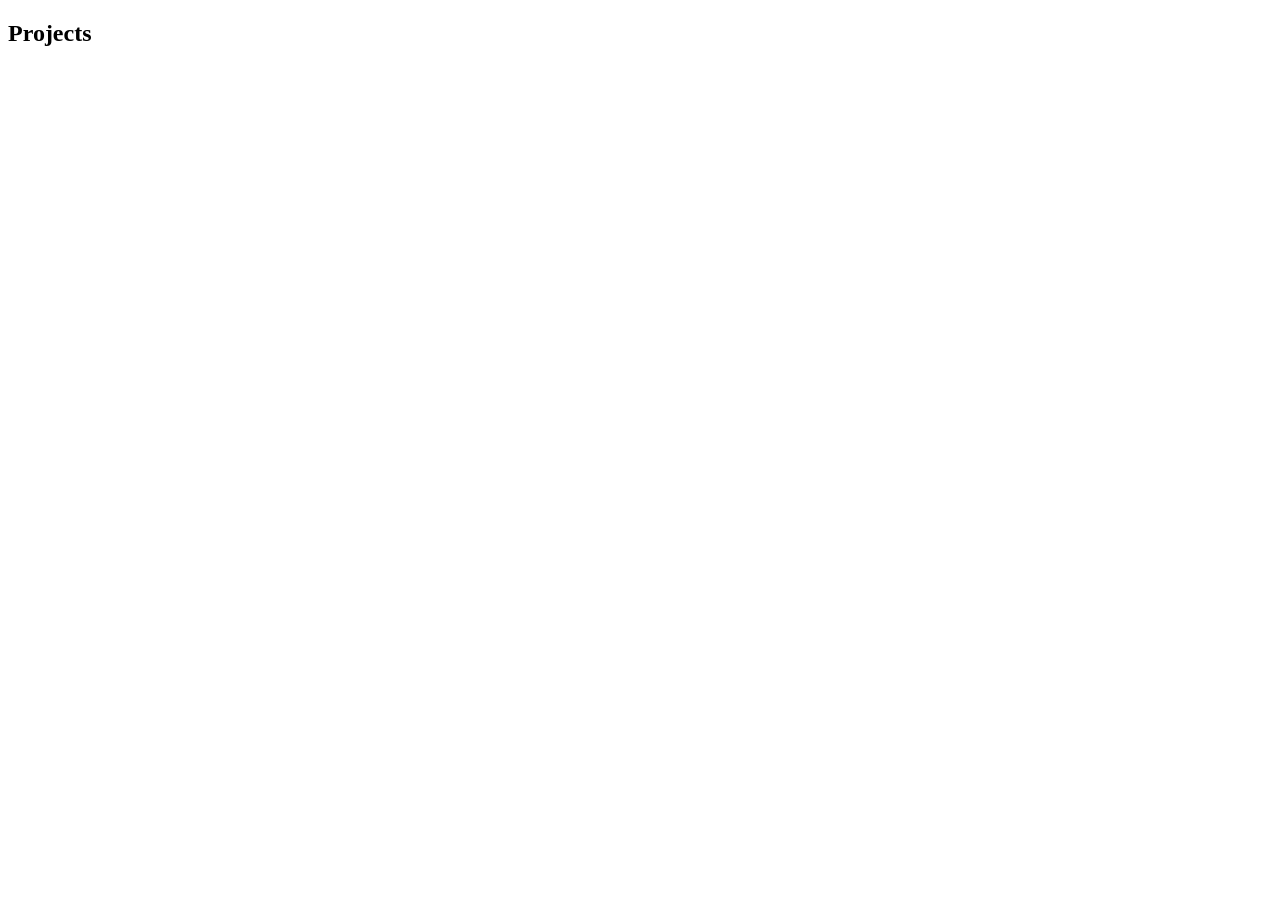
==== projects.html @ c6d3c55b "Create projects.html" ====
<!DOCTYPE html>
    <html lang="en">
    <head>
    <link rel="stylesheet" href="style.css">
       <title>Document</title>
    </head>
    <body>
      <h2> Projects <h2>
        <iframe width="392" height="620" style="border: 0px;" src="https://studio.code.org/projects/applab/9dbc6158-7fe3-48d5-a96c-c98c4a9334ac/embed"></iframe>
        <iframe width="392" height="620" style="border: 0px;" src="https://studio.code.org/projects/applab/fa1f7e19-0df5-42e8-a4a9-68d0e52ef26f/embed"></iframe>
    </body>
    </html>
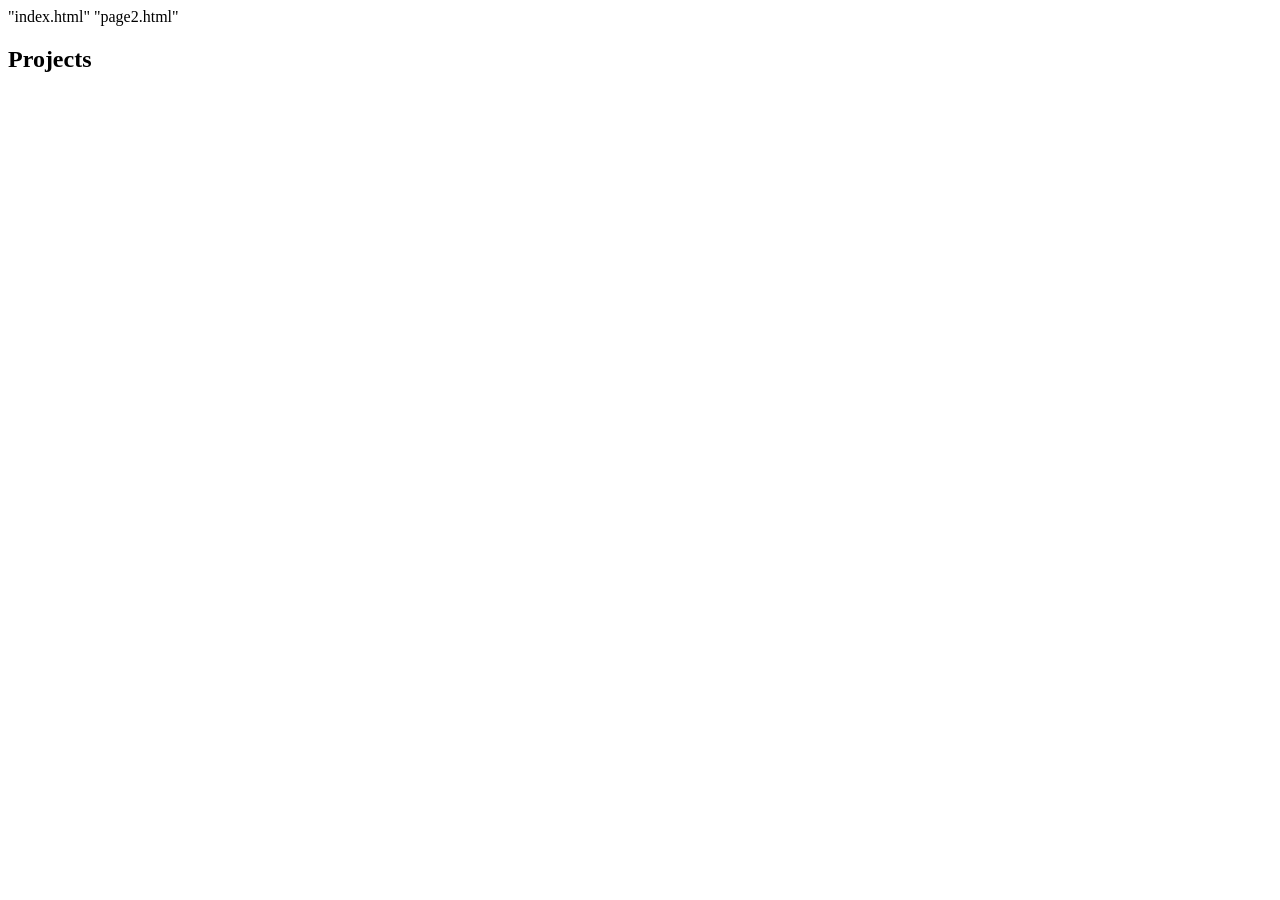
==== commit 2e09384a: "Update projects.html" ====
--- a/projects.html
+++ b/projects.html
@@ -5,6 +5,10 @@
        <title>Document</title>
     </head>
     <body>
+        <nav>
+            "index.html"
+            "page2.html"
+        </nav>
       <h2> Projects <h2>
         <iframe width="392" height="620" style="border: 0px;" src="https://studio.code.org/projects/applab/9dbc6158-7fe3-48d5-a96c-c98c4a9334ac/embed"></iframe>
         <iframe width="392" height="620" style="border: 0px;" src="https://studio.code.org/projects/applab/fa1f7e19-0df5-42e8-a4a9-68d0e52ef26f/embed"></iframe>
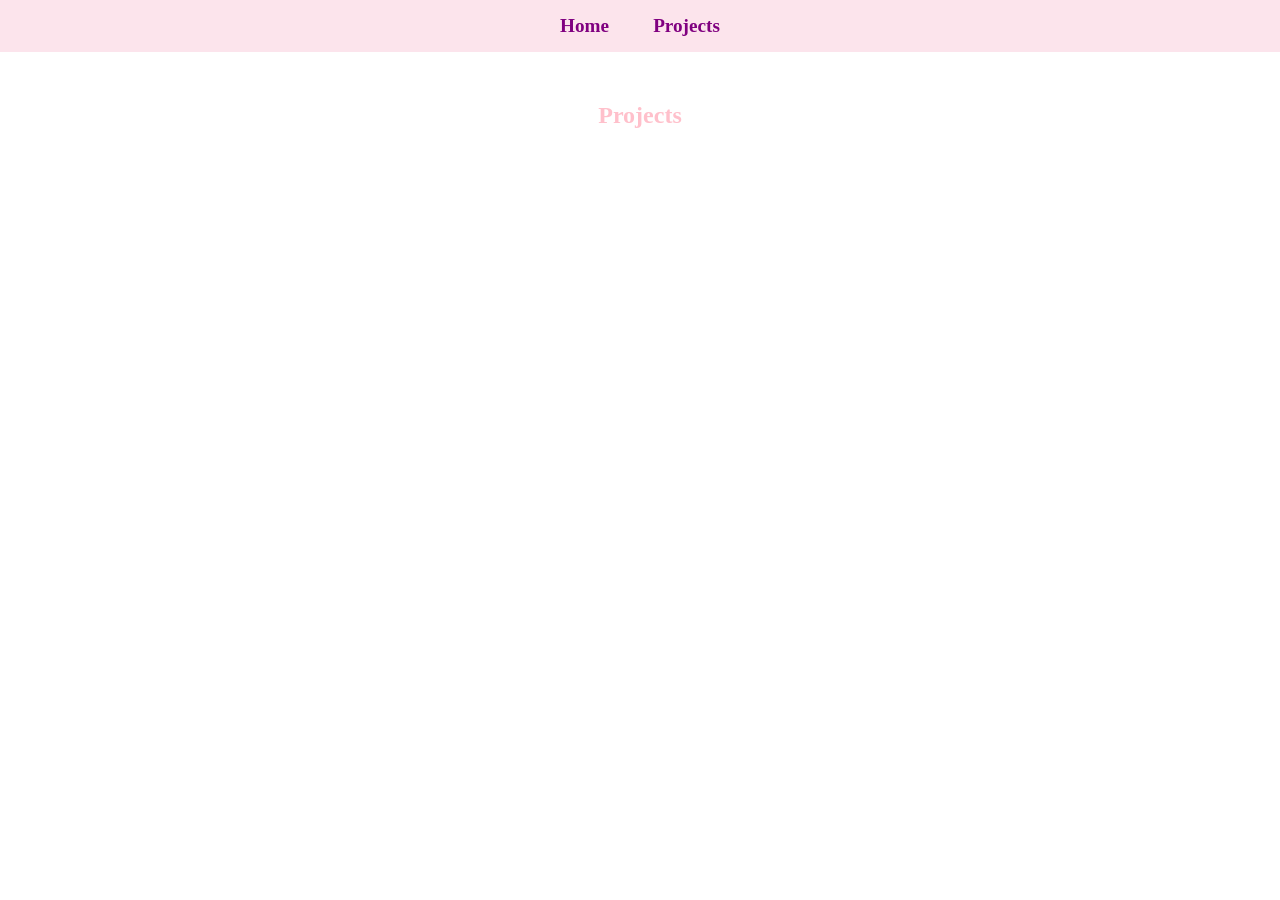
==== commit d9b631f3: "Update projects.html" ====
--- a/projects.html
+++ b/projects.html
@@ -1,16 +1,26 @@
-    <!DOCTYPE html>
-    <html lang="en">
-    <head>
-    <link rel="stylesheet" href="style.css">
-       <title>Document</title>
-    </head>
-    <body>
-        <nav>
-            "index.html"
-            "page2.html"
-        </nav>
-      <h2> Projects <h2>
-        <iframe width="392" height="620" style="border: 0px;" src="https://studio.code.org/projects/applab/9dbc6158-7fe3-48d5-a96c-c98c4a9334ac/embed"></iframe>
-        <iframe width="392" height="620" style="border: 0px;" src="https://studio.code.org/projects/applab/fa1f7e19-0df5-42e8-a4a9-68d0e52ef26f/embed"></iframe>
-    </body>
-    </html>
+<!DOCTYPE html>
+<html lang="en">
+<head>
+  <meta charset="UTF-8">
+  <meta name="viewport" content="width=device-width, initial-scale=1.0">
+  <title>Projects</title>
+  <link rel="stylesheet" href="style.css">
+</head>
+<body>
+
+  <nav>
+    <a href="index.html">Home</a>
+    <a href="projects.html">Projects</a>
+  </nav>
+
+  <main class="center-content">
+    <h2>Projects</h2>
+    
+    <div class="iframe-container">
+      <iframe width="392" height="620" style="border: 0px;" src="https://studio.code.org/projects/applab/9dbc6158-7fe3-48d5-a96c-c98c4a9334ac/embed"></iframe>
+      <iframe width="392" height="620" style="border: 0px;" src="https://studio.code.org/projects/applab/fa1f7e19-0df5-42e8-a4a9-68d0e52ef26f/embed"></iframe>
+    </div>
+  </main>
+
+</body>
+</html>
--- a/style.css
+++ b/style.css
@@ -0,0 +1,53 @@
+nav {
+  background-color: #fce4ec; 
+  padding: 15px;
+  text-align: center;
+  margin-bottom: 30px;
+}
+
+nav a {
+  text-decoration: none;
+  color: purple;
+  font-weight: bold;
+  font-size: 1.2rem;
+  margin: 0 20px;
+}
+
+nav a:hover {
+  text-decoration: underline;
+  text-shadow: 0 0 23px purple;
+}
+
+body {
+  font-family: times-new-roman;
+  margin: 0;
+  padding: 0;
+}
+
+.center-content {
+  text-align: center;
+  display: flex;
+  flex-direction: column;
+  align-items: center;
+}
+
+img {
+  width: 500px;
+  border: pink 2px solid; 
+}
+
+h2 {
+  color: pink;
+  text-decoration: straight 3px purple underline;
+}
+
+h2:hover {
+  text-shadow: 0 0 23px purple;
+}
+
+.iframe-container {
+  display: flex;
+  justify-content: center; 
+  gap: 30px; 
+  margin-top: 20px;
+}
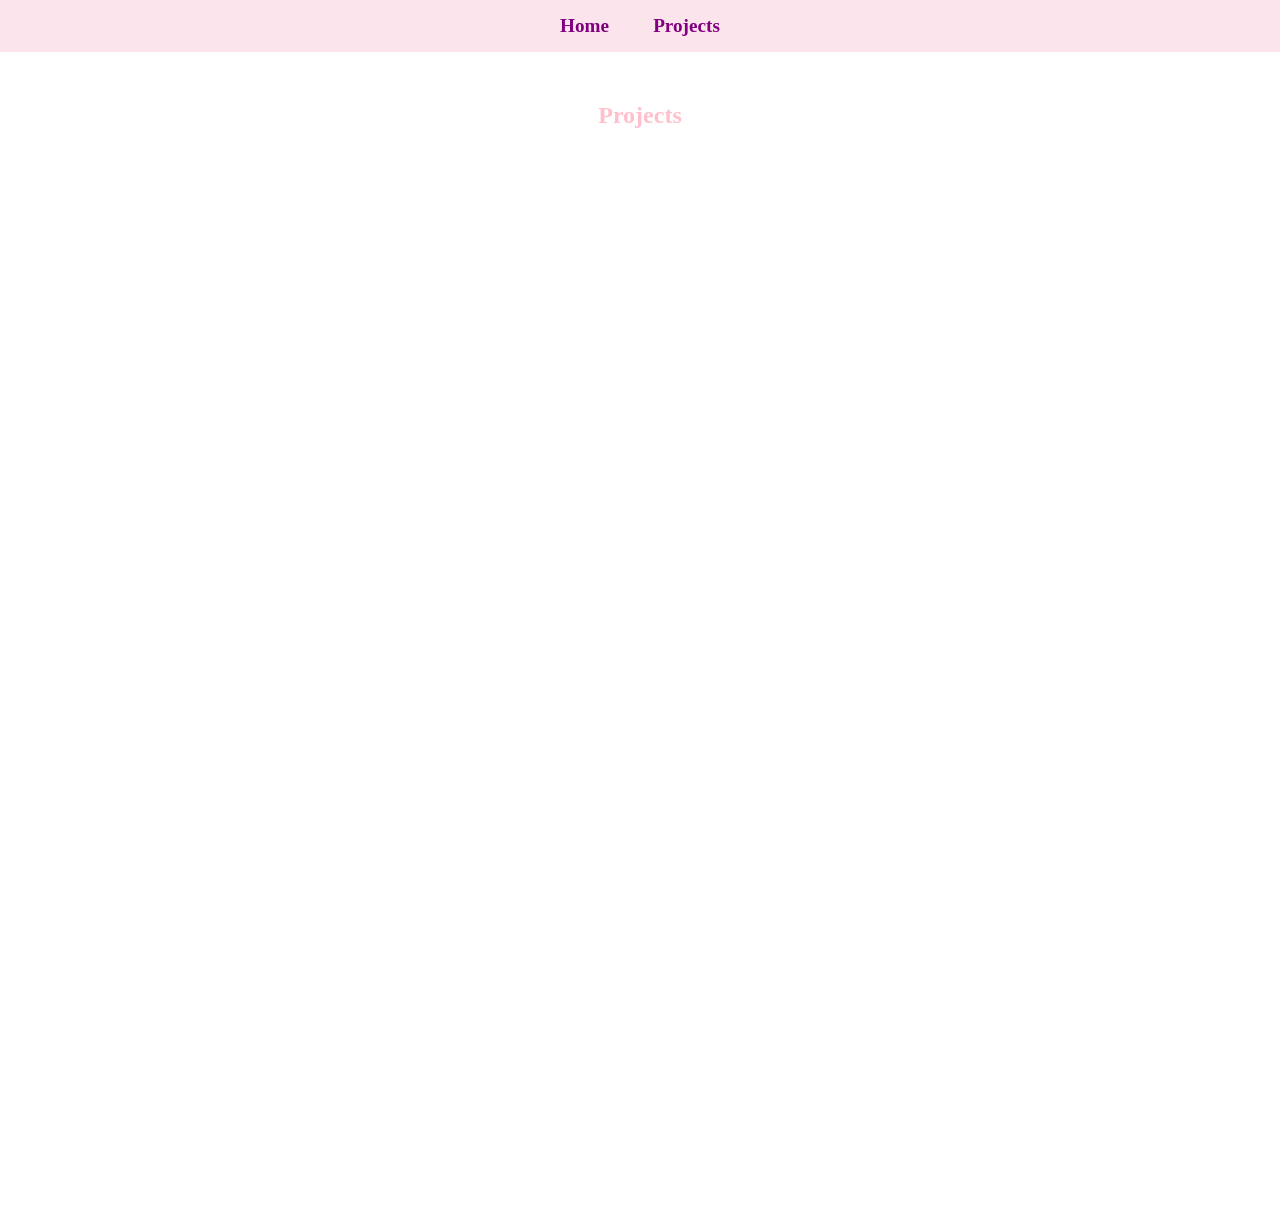
==== commit d539cf04: "Update projects.html" ====
--- a/projects.html
+++ b/projects.html
@@ -20,6 +20,10 @@
       <iframe width="392" height="620" style="border: 0px;" src="https://studio.code.org/projects/applab/9dbc6158-7fe3-48d5-a96c-c98c4a9334ac/embed"></iframe>
       <iframe width="392" height="620" style="border: 0px;" src="https://studio.code.org/projects/applab/fa1f7e19-0df5-42e8-a4a9-68d0e52ef26f/embed"></iframe>
     </div>
+
+    <div class="iframe-container scratch-row">
+      <iframe src="https://scratch.mit.edu/projects/1269197673/embed" allowtransparency="true" width="485" height="402" frameborder="0" scrolling="no" allowfullscreen></iframe>
+    </div>
   </main>
 
 </body>
